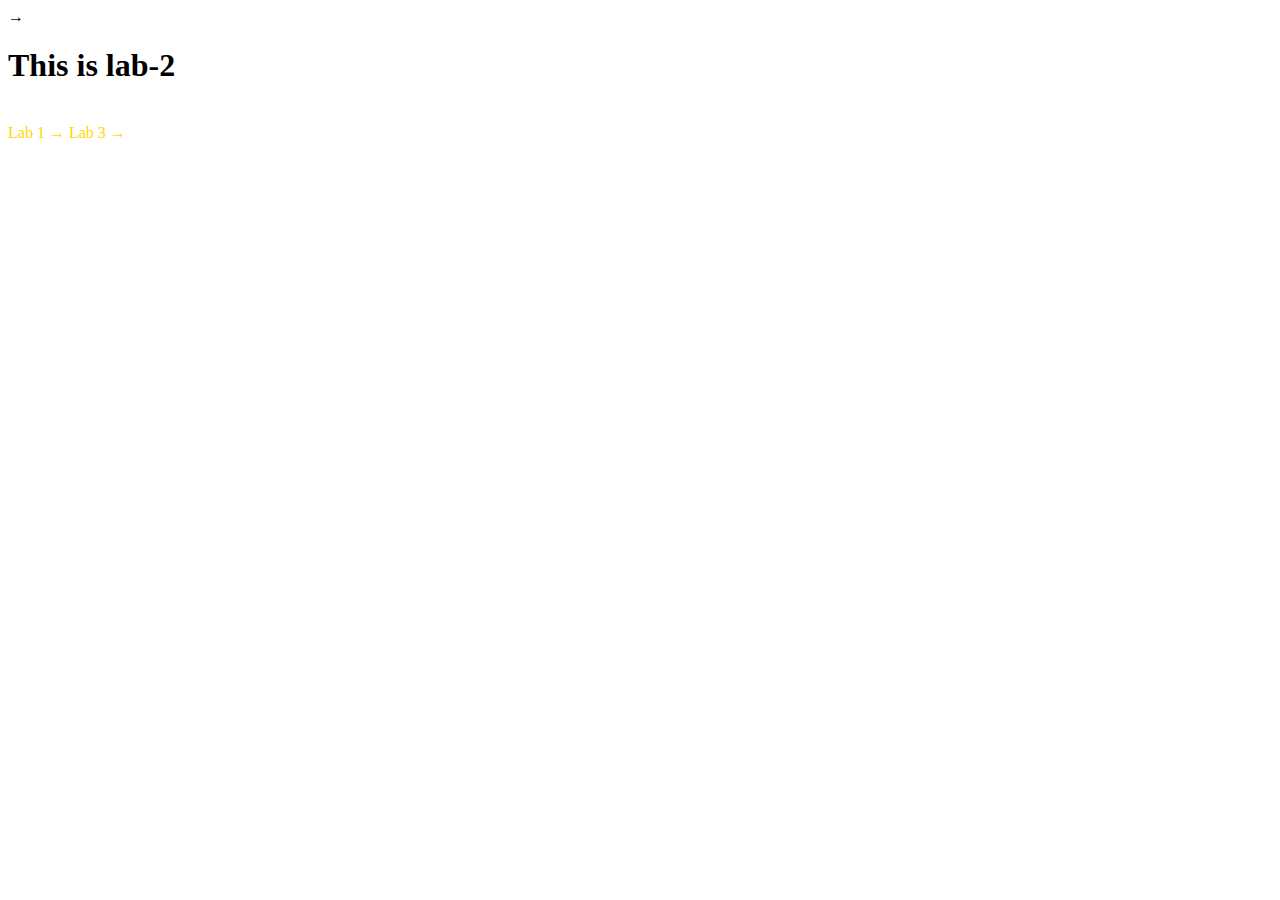
==== Lab 2/index.html @ 04aa73f1 "Create index.html" ====
<!DOCTYPE html>
<html>

<head>
    <title>BCA 1st SEM</title>
    <link rel="stylesheet" href="../style.css">
</head>

<style>
    .some a{
        text-decoration: none;
        color: gold;
    }
</style>

<body>
    <div class="cursor"><span>&#8594;</span></div>
    <div id="container"></div>
    <div class="some">
        <h1>This is lab-2</h1><br>
        <a id="apple" href="../index.html">Lab 1 <span>&#8594</span></a>
        <a id="apple" href="../lab3/index.html">Lab 3 <span>&#8594</span></a>
    </div>
    

    <script src="../particles.min.js"></script>
    <script src="../script.js"></script>
</body>

</html>
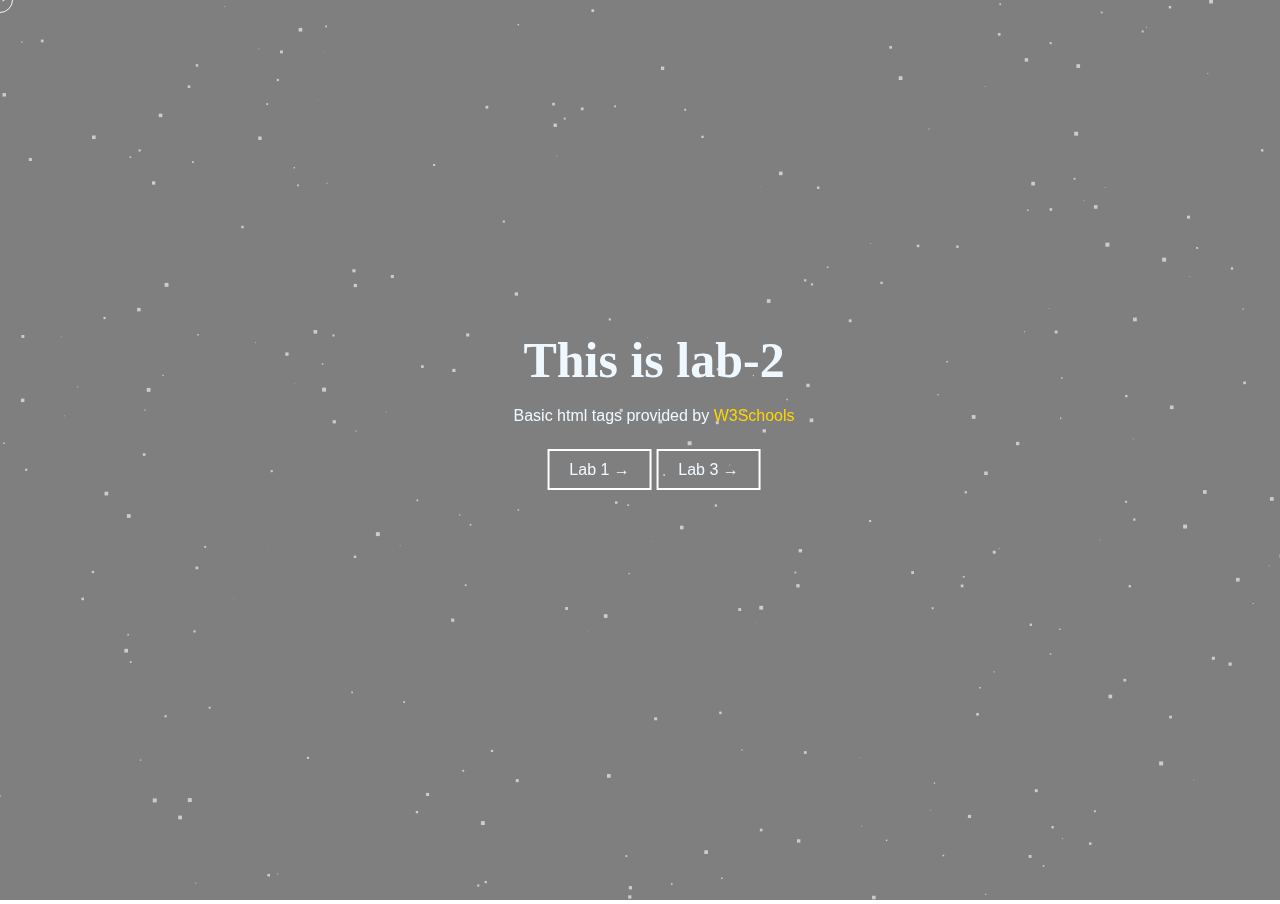
==== commit 4da70d38: "Update index.html" ====
--- a/Lab 2/index.html
+++ b/Lab 2/index.html
@@ -18,6 +18,7 @@
     <div id="container"></div>
     <div class="some">
         <h1>This is lab-2</h1><br>
+        <p>Basic html tags provided by <a href="https://www.w3schools.com/html/html_basic.asp" target="_blank" rel="noopener noreferrer">W3Schools</a></p><br><br>
         <a id="apple" href="../index.html">Lab 1 <span>&#8594</span></a>
         <a id="apple" href="../lab3/index.html">Lab 3 <span>&#8594</span></a>
     </div>
@@ -26,5 +27,3 @@
     <script src="../particles.min.js"></script>
     <script src="../script.js"></script>
 </body>
-
-</html>
--- a/style.css
+++ b/style.css
@@ -0,0 +1,65 @@
+*{
+	margin: 0;
+	padding: 0;
+}
+
+body{
+	font-family: 'Gill Sans', 'Gill Sans MT', Calibri, 'Trebuchet MS', sans-serif;
+}
+
+.cursor{
+	width: 1.5rem;
+	height: 1.5rem;
+	border: 1px solid whitesmoke;
+	position: absolute;
+	border-radius: 50%;
+	transform: translate(-50%,-50%);
+	z-index: 3;
+	pointer-events: none;
+}
+
+.cursor span{
+	font-size: 15px;
+	color: #fff;
+	line-height: 10px;
+	margin-left: 5px;
+	text-align: center;
+}
+
+#container{
+	position: absolute;
+	width: 100%;
+	height: 100vh;
+	background-image:linear-gradient(rgba(0,0,0,0.5) , rgba(0,0,0,0.5)), url("image.jpg");
+	background-size: cover;
+}
+
+.some{
+	position: absolute;
+	text-align: center;
+	top: 45%;
+	left: 50%;
+	transform: translate(-45%,-50%);
+	width: max-content;
+
+}
+
+#apple{
+	text-decoration: none;
+	padding: 10px 20px;
+	
+	border: 2px solid #fff;
+	color: aliceblue;
+	
+}
+
+
+h1{
+	color: aliceblue;
+	font-size: 50px;
+	font-family: 'Ogg';
+}
+
+p{
+	color: aliceblue;
+}
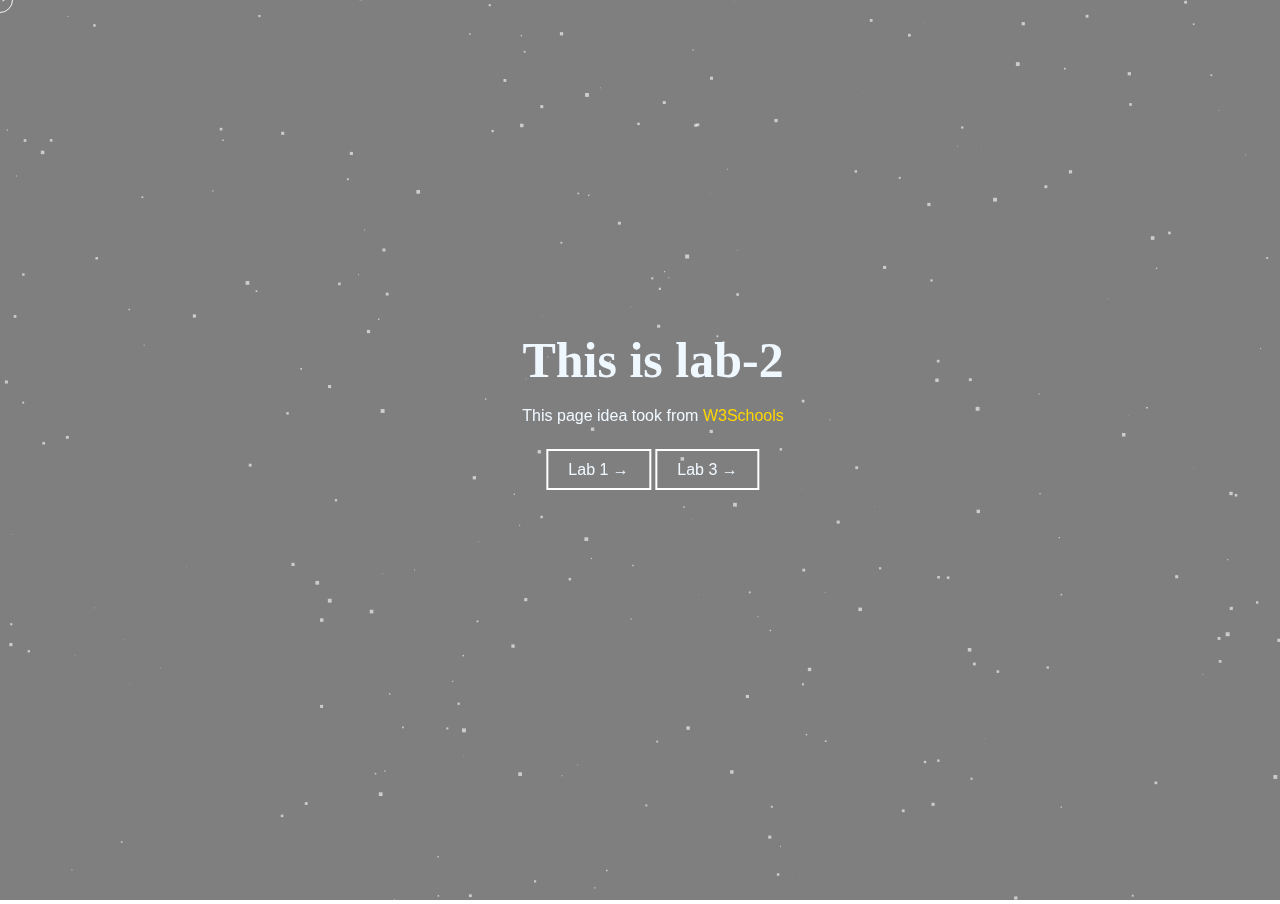
==== commit c3c00374: "Update index.html" ====
--- a/Lab 2/index.html
+++ b/Lab 2/index.html
@@ -18,7 +18,7 @@
     <div id="container"></div>
     <div class="some">
         <h1>This is lab-2</h1><br>
-        <p>Basic html tags provided by <a href="https://www.w3schools.com/html/html_basic.asp" target="_blank" rel="noopener noreferrer">W3Schools</a></p><br><br>
+        <p>This page idea took from <a href="https://www.w3schools.com/html/html_basic.asp" target="_blank" rel="noopener noreferrer">W3Schools</a></p><br><br>
         <a id="apple" href="../index.html">Lab 1 <span>&#8594</span></a>
         <a id="apple" href="../lab3/index.html">Lab 3 <span>&#8594</span></a>
     </div>
